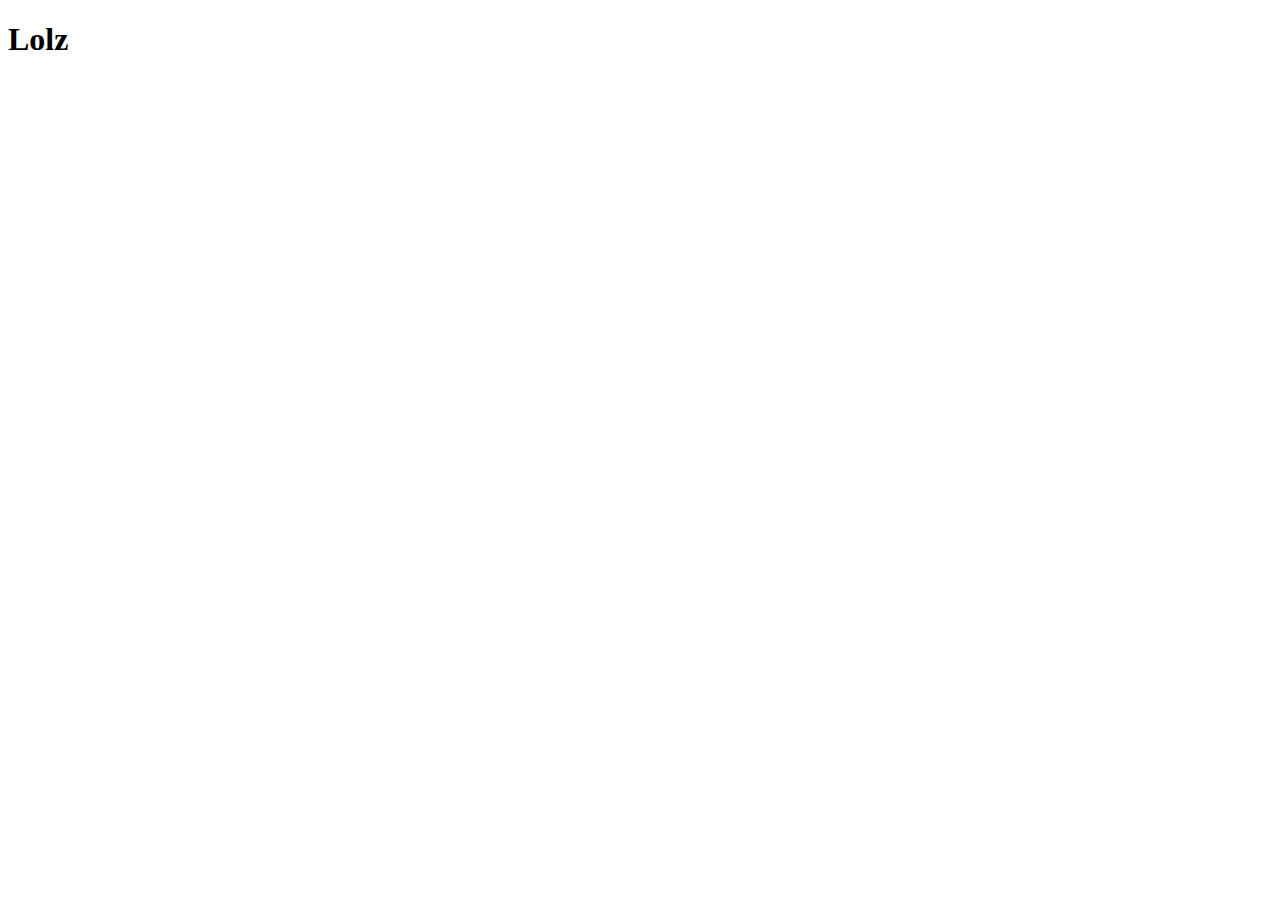
==== index.html @ ea1b40c7 "Update and rename README.md to index.html" ====
<!DOCTYPE html>

<html lang="en">

<head>

  <meta charset="UTF-8" />

  <title>Ur Mom</title>

  <meta name="viewport" content="width=device-width,initial-scale=1" />

  <meta name="description" content="" />

  <link rel="icon" href="favicon.png">

</head>

<body>

  <h1>Lolz</h1>

</body>

</html>
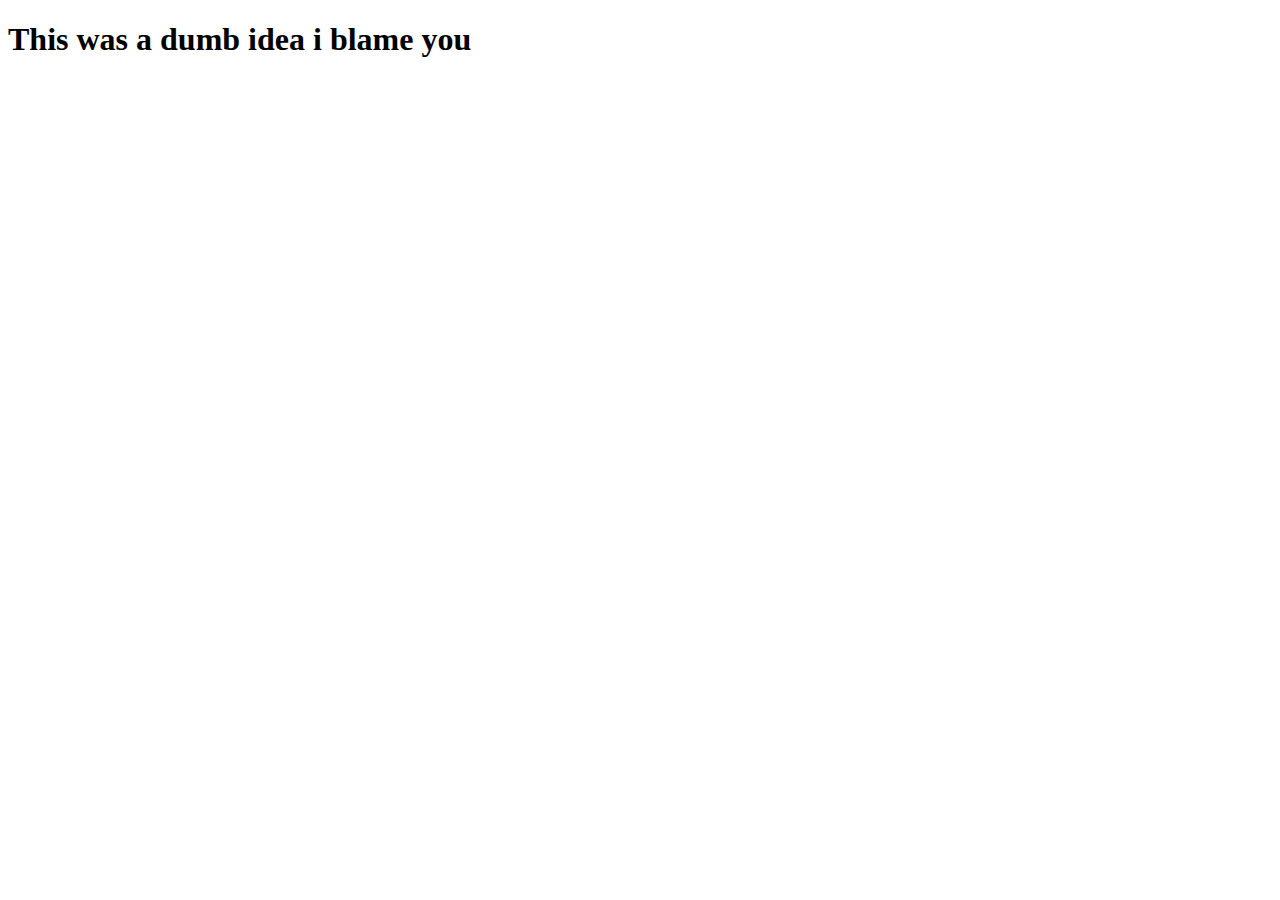
==== commit 67b23c2e: "Update index.html" ====
--- a/index.html
+++ b/index.html
@@ -18,7 +18,7 @@
 
 <body>
 
-  <h1>Lolz</h1>
+  <h1>This was a dumb idea i blame you</h1>
 
 </body>
 
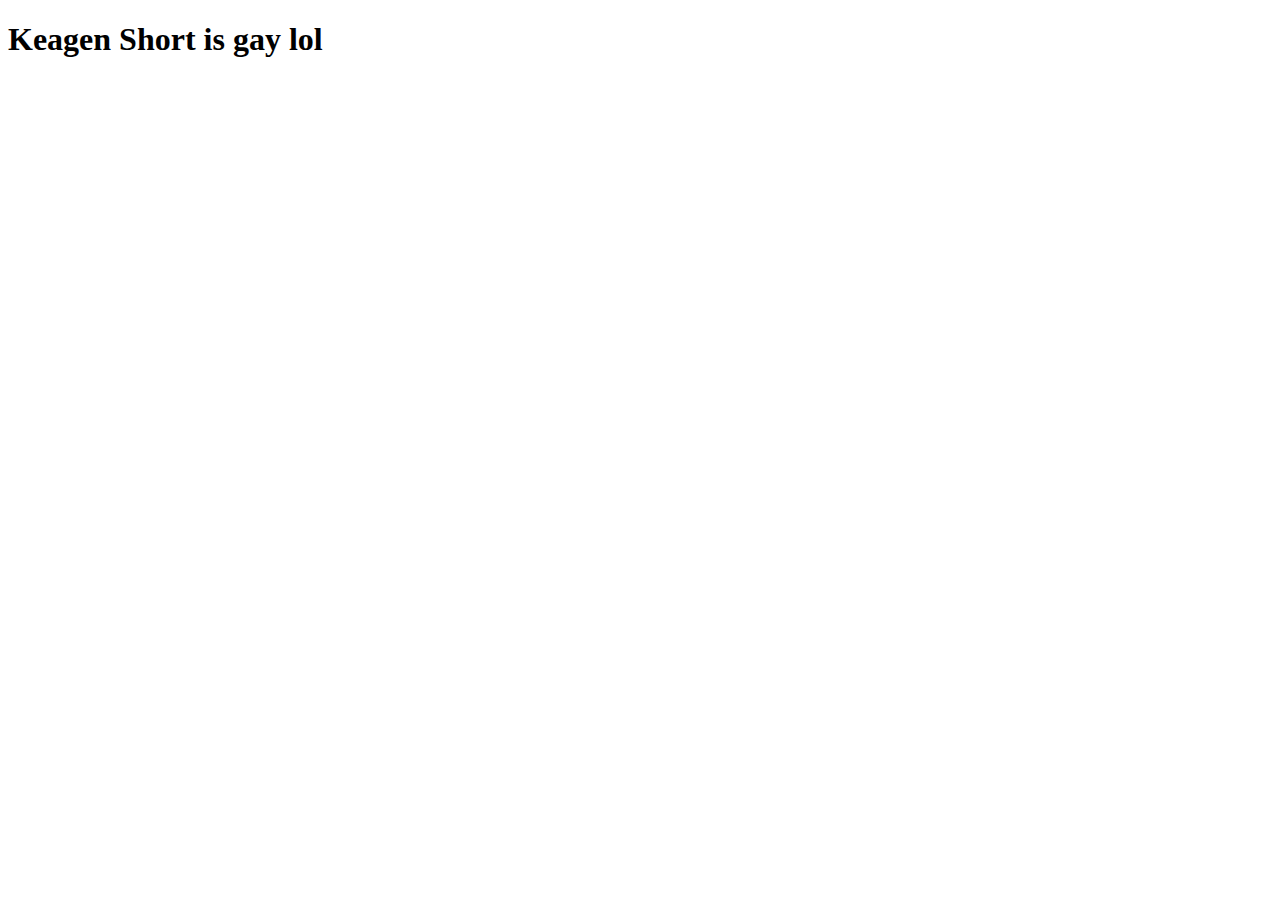
==== commit 89a09186: "test update" ====
--- a/index.html
+++ b/index.html
@@ -18,7 +18,7 @@
 
 <body>
 
-  <h1>This was a dumb idea i blame you</h1>
+  <h1>Keagen Short is gay lol</h1>
 
 </body>
 
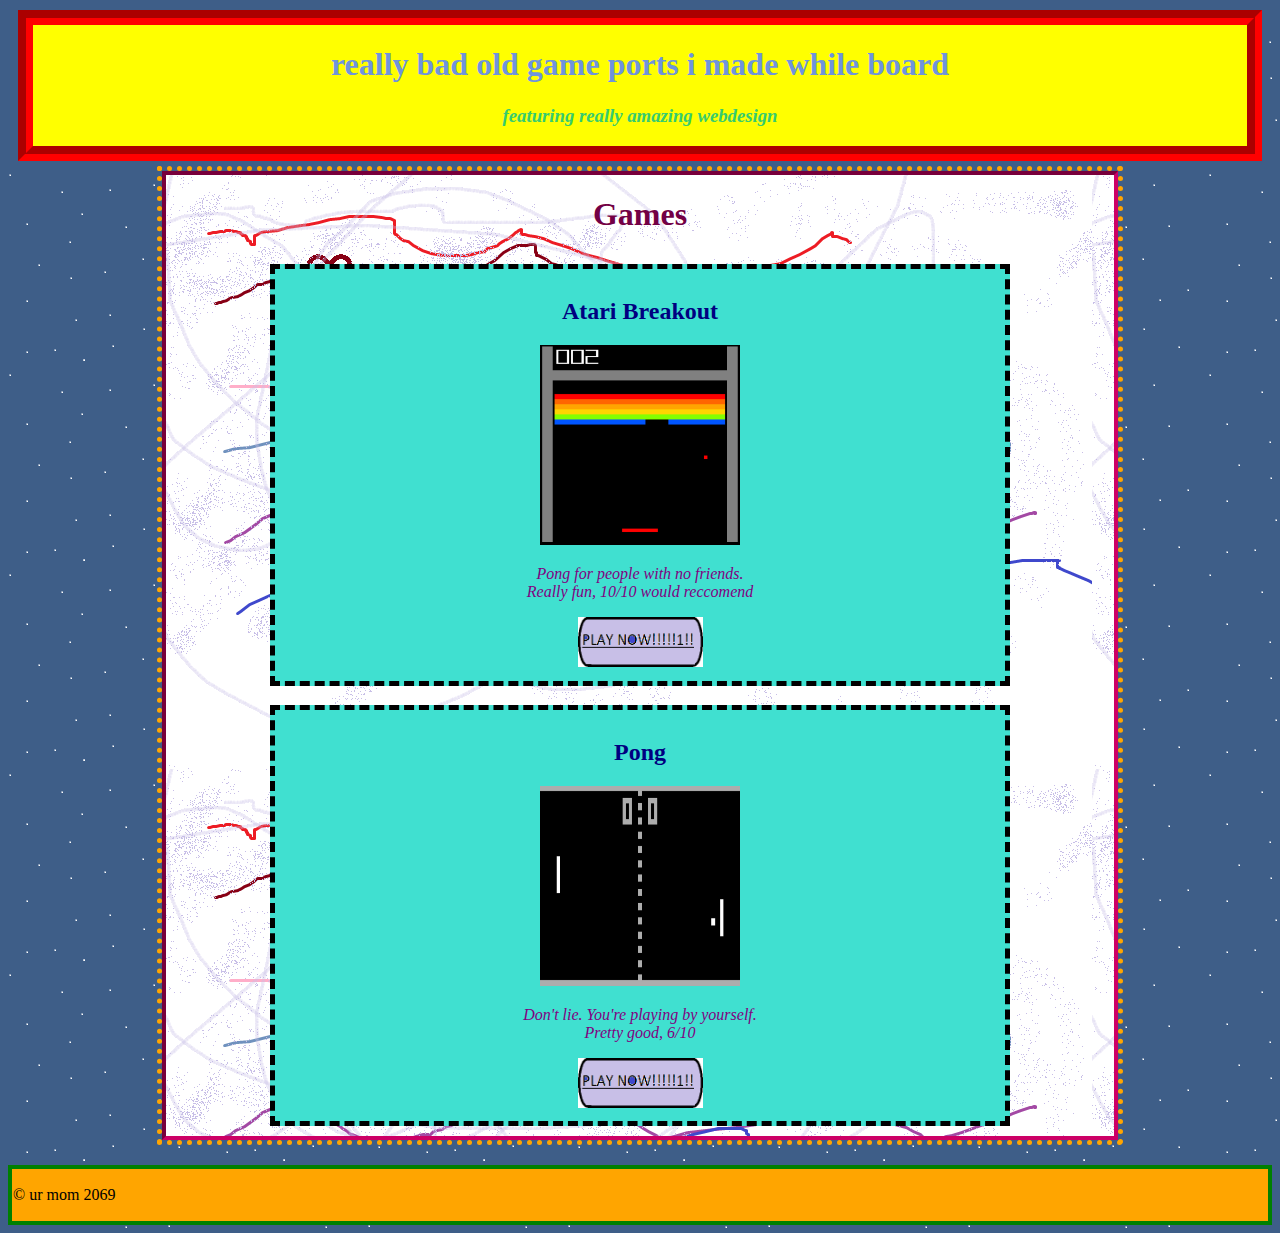
==== commit 98a442fc: "updated to games site" ====
--- a/index.html
+++ b/index.html
@@ -1,25 +1,36 @@
 <!DOCTYPE html>
+<html lang="en">
+<head>
+    <meta charset="UTF-8">
+    <link rel="stylesheet" href="css/home.css">
+    <link rel="icon" type="image/x-icon" href="images/dude.ico">
 
-<html lang="en">
-
-<head>
-
-  <meta charset="UTF-8" />
-
-  <title>Ur Mom</title>
-
-  <meta name="viewport" content="width=device-width,initial-scale=1" />
-
-  <meta name="description" content="" />
-
-  <link rel="icon" href="favicon.png">
-
+    <meta name="viewport" content="width=device-width, initial-scale=1.0">
+    <title>Dumb Game Ports</title>
 </head>
-
 <body>
-
-  <h1>Keagen Short is gay lol</h1>
-
+    <div class="top">
+        <h1>really bad old game ports i made while board</h1>
+        <h3><em>featuring really amazing webdesign</em></h3>
+    </div>
+    <div class="middleCollumn">
+        <h1 class="blink">Games</h1>
+        <div class="game" id="game1">
+            <h2>Atari Breakout</h2>
+            <img src="images/ataritest.png" alt="breakout game" width="200" height="200" id="gamePreview">
+            <p id="gameDiscription"><em>Pong for people with no friends. <br> Really fun, 10/10 would reccomend</em></p>
+            <a href="breakout.html"><img src="images/playbutton.png" width="125" height="50" alt="play"></a>
+        </div>
+        <div class="game" id="game2">
+            <h2>Pong</h2>
+            <img src="images/pong.jpg" alt="breakout game" width="200" height="200" id="gamePreview">
+            <p id="gameDiscription"><em>Don't lie. You're playing by yourself. <br>Pretty good, 6/10</em></p>
+            <a href="pong.html"><img src="images/playbutton.png" width="125" height="50" alt="play"></a>
+        </div>
+              
+    </div>
+    <div id="bottom">
+        <p>© ur mom 2069</p>
+    </div>
 </body>
-
-</html>
+</html>--- a/css/home.css
+++ b/css/home.css
@@ -0,0 +1,59 @@
+.top {
+    text-align: center;
+    color: #6f94dc;
+    border: 15px groove red;
+    background-color: yellow;
+    margin: 10px;
+}
+.top h3{
+    color: rgb(54, 203, 111);
+}
+.middleCollumn {
+    color: #730045;
+    border: 4px inset #cc0066;
+    outline: 5px dotted orange;
+    margin: auto;
+    width: 75%;
+    text-align: center;
+    background-image: url("../images/backgroundimage.png");
+    background-repeat: repeat;
+}
+body {
+    background-color: #142952;
+    background-image: url("../images/backgroudHome.png");
+    background-repeat: repeat;
+}
+.blink {
+    animation: blinker 0.75s infinite;
+}
+@keyframes blinker {
+    50% {
+        opacity: 0;
+    }
+}
+.game {
+    background-color: turquoise;
+    color: navy;
+    display: inline-block;
+    border: 5px dashed black;
+
+    width: 75%;
+    padding: 1%;
+    margin-right: 5%;
+    margin-left: 5%;
+    margin-top: 1%;
+    margin-bottom: 1%;
+}
+#gameDiscription {
+    color: purple;
+    font-family: "Comic Sans MS", "Comic Sans", cursive;
+}
+#bottom{
+    background-color:orange;
+    padding: 1px;
+    margin-top: 2%;
+    border: 4px solid green;
+}
+
+
+
